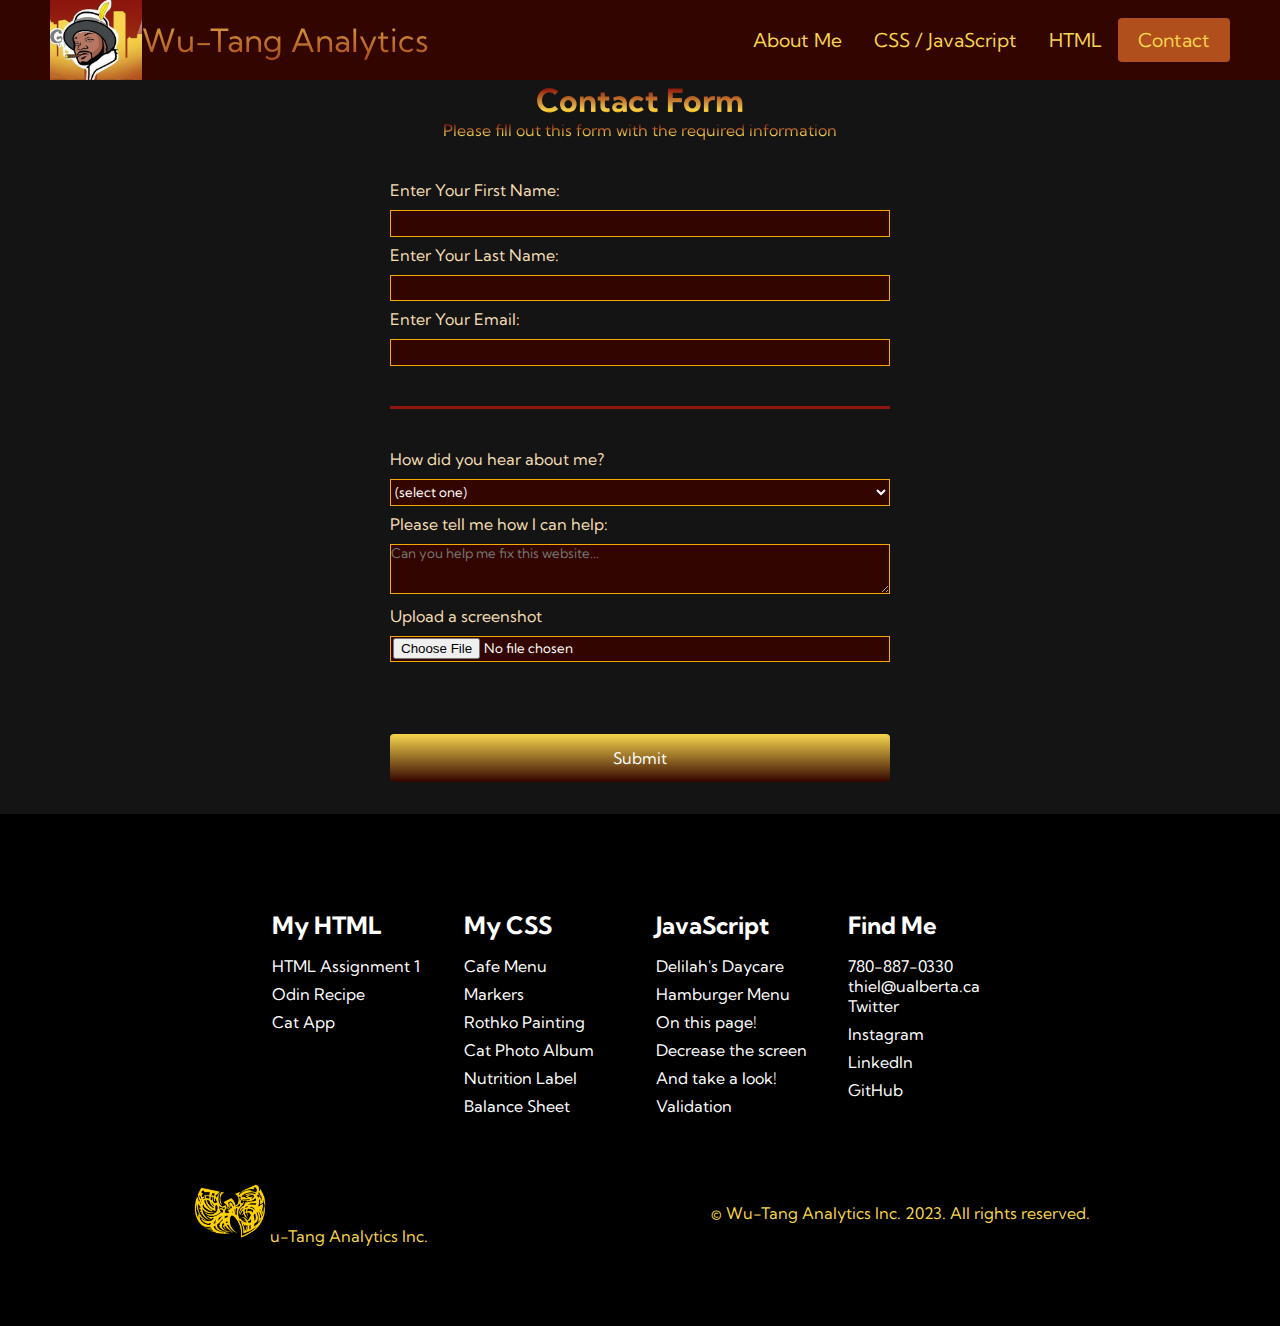
==== pages/contact.html @ 9b21748a "Uploaded all images, pages, index, styling and script files" ====
<!DOCTYPE html>
<html lang="en">
<head>
    <meta charset="UTF-8">
    <meta http-equiv="X-UA-Compatible" content="IE=edge">
    <meta name="viewport" content="width=device-width, initial-scale=1.0">
    <title>Extravagent Developer</title>
    <link rel="stylesheet" href="../scripts/scripts.css">
    <link href="https://fonts.googleapis.com/css2?family=Kumbh+Sans:wght@400;700&display=swap" rel="stylesheet">
</head>
<body class="contact">
    <header>
        <nav class="navbar">
            <div class="navbar__container">
                <a href="/" id="navbar__logo"><img src="../images/face.jpg">  Wu-Tang Analytics</a>
                <div class="navbar__toggle" id="mobile-menu">
                    <span class="bar"></span>
                    <span class="bar"></span>
                    <span class="bar"></span>
                </div>
                <ul class="navbar__menu">
                    <li class="navbar__item">
                        <a href="/#aboutMe" class="navbar__links">About Me</a>
                    </li>
                    <li class="navbar__item">
                        <a href="../pages/cssjsprojects.html" class="navbar__links">CSS / JavaScript</a>
                    </li>
                    <li class="navbar__item">
                        <a href="../pages/htmlproject.html" class="navbar__links">HTML</a>
                    </li>
                    <li class="navbar__btn">
                        <a href="../pages/contact.html" class="button">Contact</a>
                    </li>
                </ul>
            </div>
        </nav>
    </header>
    <main>
        <h1 class="contact">Contact Form</h1>
    <p id="instructions">Please fill out this form with the required information</p>
    <form class="contact" name="myForm" action='/demo-test.org' onsubmit = "return(validate());">
      <fieldset class="contact">
        <label for="first-name">Enter Your First Name: <input id="fName" name="fName" type="text" /></label>
        <label for="last-name">Enter Your Last Name: <input id="lName" name="lName" type="text" /></label>
        <label for="email">Enter Your Email: <input id="email" name="email" type="email" /></label>
      </fieldset>
      <fieldset class="contact">
        <label for="referrer">How did you hear about me?
          <select id="referrer" name="referrer">
            <option value="">(select one)</option>
            <option value="1">Colleague</option>
            <option value="2">YouTube Channel</option>
            <option value="3">linkedIn</option>
            <option value="4">Other</option>
          </select>
        </label>
        <label for="bio">Please tell me how I can help:
          <textarea id="help" name="help" rows="3" cols="30" placeholder="Can you help me fix this website..."></textarea>
        </label>
        <label for="profile-picture">Upload a screenshot <input id="profile-picture" type="file" name="file" /></label>
      </fieldset>
      <input class="main__btn" type="submit" value="Submit" />
    </form>
        
    </main>
    <footer>
        <div class="footer__container">
            <div class="footer__links">
                <div class="footer__link--wrapper">
                    <div class="footer__link--items">
                        <h2>My HTML</h2>
                        <a href="https://superpablo987.github.io/SAITHTML1/">HTML Assignment 1</a>
                        <a href="https://superpablo987.github.io/odin-recipes/">Odin Recipe</a>
                        <a href="https://superpablo987.github.io/CatApp/">Cat App</a>
                    </div>
                    <div class="footer__link--items">
                        <h2>My CSS</h2>
                        <a href="https://superpablo987.github.io/CafeMenu/">Cafe Menu</a>
                        <a href="https://superpablo987.github.io/Markers/">Markers</a>
                        <a href="https://superpablo987.github.io/RothkoPainting/">Rothko Painting</a>
                        <a href="https://superpablo987.github.io/CatPhotoAlbum/">Cat Photo Album</a>
                        <a href="https://superpablo987.github.io/NutritionalLabel/">Nutrition Label</a>
                        <a href="https://superpablo987.github.io/BalanceSheet/">Balance Sheet</a>
                    </div>
                </div>
                <div class="footer__link--wrapper">
                    <div class="footer__link--items">
                        <h2>JavaScript</h2>
                        <a href="https://superpablo987.github.io/sandbox/">Delilah's Daycare</a>
                        <a href="/">Hamburger Menu</a>
                        <a href="/">On this page!</a>
                        <a href="/">Decrease the screen</a>
                        <a href="/">And take a look!</a>
                        <a href="./pages/contact.html">Validation</a>
                    </div>
                    <div class="footer__link--items">
                        <h2>Find Me</h2>
                        <p>780-887-0330</p>
                        <p>thiel@ualberta.ca</p>
                        <a href="https://twitter.com/threaldealthiel">Twitter</a>
                        <a href="https://www.instagram.com/therealdealthiel/">Instagram</a>
                        <a href="https://www.linkedin.com/in/thielpeter/">LinkedIn</a>
                        <a href="https://github.com/SuperPablo987">GitHub</a>
                    </div>
                </div>
            </div>
            <div class="social__media">
                <div class="social__media--wrap">
                    <div class="footer__logo">
                        <a href="../pages/contact.html" id="footer_logo"><img src="../images/wucrazy.jpg">u-Tang Analytics Inc.</a>
                    </div>
                    <p class="website__rights">© Wu-Tang Analytics Inc. 2023. All rights reserved.</p>
                    
                </div>
            </div>
        </div>
    </footer>
    <script src="../js/app.js"></script>
    <script src="../js/validation.js"></script>
</body>
</html>
---- scripts/scripts.css ----
*{
    box-sizing: border-box;
    margin: 0;
    padding: 0;
    font-family: 'Kumbh Sans', sans-serif;
}

.navbar{
    background: rgb(51, 5, 0);
    height: 80px;
    display: flex;
    justify-content: center;
    align-items: center;
    font-size: 1.2rem;
    position: sticky;
    top: 0;
    z-index: 999;
}

.navbar__container{
    display: flex;
    justify-content: space-between;
    height: 80px;
    z-index: 1;
    width: 100%;
    max-width: 1300px;
    margin: 0 auto;
    padding: 0 50px;
}

.navbar__container img{
    width: auto;
    height: 100%;
}

#navbar__logo{
    background-color: rgb(204,132,48);
    background-image: linear-gradient(to top, rgb(142,24,14) 0%, rgb(247,213,77) 100%);
    background-size: 100%;
    -webkit-background-clip: text;
    -moz-background-clip: text;
    -webkit-text-fill-color: transparent;
    -moz-text-fill-color: transparent;
    display: flex;
    align-items: center;
    cursor: pointer;
    text-decoration: none;
    font-size: 2rem;
}

.navbar__menu{
    display: flex;
    align-items: center;
    list-style: none;
    text-align: center;
}


.navbar__item {
    height: 80px;
}

.navbar__links{
    color: #fff;
    display: flex;
    align-items: center;
    justify-content: center;
    text-decoration: none;
    padding: 0 1rem;
    height: 100%;
}

.navbar__butn{
    display: flex;
    justify-content: center;
    align-items: center;
    padding: 0 1 rem;
    width: 100%;
}

.button{
    display: flex;
    justify-content: center;
    align-items: center;
    text-decoration: none;
    padding: 10px 20px;
    height: 100%;
    width: 100%;
    border: none;
    outline: none;
    border-radius: 4px;
    background: rgb(176,79,28);
    color: #fff;
}

.button:hover{
    background: rgb(247,213,77);
    color: rgb(51, 5, 0);
    font-weight: bold;
    transition: all 0.5s ease;
}

.navbar__links:hover{
    color: rgb(204, 132, 48);
    transition: all 0.5s ease;
}

@media screen and (max-width:960px){
    .navbar__container{
        display: flex;
        justify-content: space-between;
        height: 80px;
        z-index: 1;
        width: 100%;
        max-width: 1300px;
        padding: 0;
    }

    .navbar__menu{
        display: grid;
        grid-template-columns: auto;
        margin: 0;
        width: 100%;
        position: absolute;
        top:-1000px;
        opacity: 0;
        transition: all 0.5s ease;
        height: 50vh;
        z-index: -1;
        /* remove this */
        background: rgb(51, 5, 0);
    }

    .navbar__menu.active{
        background: rgb(51, 5, 0);
        top: 100%;
        opacity: 1;
        transition: all 0.5s ease;
        z-index: 99;
        height: 50vh;
        font-size: 1.6rem;
    }

    #navbar__logo{
        padding-left: 25px;
    }

    .navbar__toggle .bar{
        width: 25px;
        height: 3px;
        margin: 5px auto;
        transition: all 0.3s ease-in-out;
        background: rgb(247,213,77);
    }

    .navbar__item{
        width: 100%;
    }

    .navbar__links{
        text-align: center;
        padding: 2rem;
        width: 100%;
        display: table;
    }

    #mobile-menu{
        position: absolute;
        top: 20%;
        right: 5%;
        transform: translate(5%, 20%);
    }

    .navbar__butn{
        padding-bottom: 2rem;
    }

    .button{
        display: flex;
        justify-content: center;
        align-items: center;
        width: 80%;
        height: 80px;
        margin: 0;
        margin: auto;
    }

    .navbar__toggle .bar{
        display: block;
        cursor: pointer;
    }

    #mobile-menu.is-active .bar:nth-child(2){
        opacity: 0;
    }

    #mobile-menu.is-active .bar:nth-child(1){
        transform: translateY(8px) rotate(45deg); 
    }

    #mobile-menu.is-active .bar:nth-child(3){
        transform: translateY(-8px) rotate(-45deg); 
    }

}

main {
    background-color: #141414;
}

.main__container{
    display: grid;
    grid-template-columns: 1fr 1fr;
    align-items: center;
    justify-content: center;
    margin: 0 auto;
    height: 90vh;
    background-color: #141414;
    z-index: 1;
    width: 100%;
    max-width: 1300px;
    padding: 0 50px;
}

.main__content h1{
    font-size: 4rem;
    background-color: rgb(204,132,48);
    background-image: linear-gradient(to top,  rgb(247,213,77)0%, rgb(142,24,14) 100%);
    background-size: 100%;
    -webkit-background-clip: text;
    -moz-background-clip: text;
    -webkit-text-fill-color: transparent;
    -moz-text-fill-color: transparent;
}

.main__content h2{
    font-size: 4rem;
    background-color: rgb(204,132,48);
    background-image: linear-gradient(to top, rgb(51, 5, 0)0%, rgb(247,213,77)  100%);
    background-size: 100%;
    -webkit-background-clip: text;
    -moz-background-clip: text;
    -webkit-text-fill-color: transparent;
    -moz-text-fill-color: transparent;
}

.main__content p{
    margin-top: 1rem;
    font-size: 2rem;
    font-weight: 700;
    color: wheat;
}

#small__text {
    font-size: 1rem;
    color: wheat;
}

.main__btn{
    font-size: 1rem;
    background-image: linear-gradient(to top, rgb(51, 5, 0)0%, rgb(247,213,77)  100%);
    padding: 14px 32px;
    border: none;
    border-radius: 4px;
    color: #fff;
    margin-top: 2rem;
    cursor: pointer;
    position: relative;
    transition: all 0.35s;
    outline: none;
}

.main__btn a{
    position: relative;
    z-index: 2;
    color: #fff;
    text-decoration: none;
}

.main__btn:after{
    position: absolute;
    content: "";
    top: 0;
    left: 0;
    width: 0;
    height: 100%;
    background: rgb(51, 5, 0);
    transition: all 0.35s;
    border-radius: 4px;
}

.main__btn:hover{
    color: #fff;
}

.main__btn:hover:after{
    width: 100%;
}

main__img-container{
    text-align: center;
}

#main__img{
    height: 80%;
    width: 80%;
}

/* Responsive here */
@media screen and (max-width: 780px) {
    .main__container{
        display: grid;
        grid-template-columns: auto;
        align-items: center;
        justify-self: center;
        margin: 0 auto;
        height: 90vh;
    }

    .main__content{
        text-align: center;
    }

    .main__content h1{
        font-size: 2.5rem;
        margin-top: 2rem;
    }

    .main__content h2{
        font-size: 3rem;
    }

    .main__content p{
        margin-top: 1rem;
        font-size: 1.5rem;
    }
}

@media screen and (max-width:480px) {
    .main__content h1{
        font-size: 2rem;
        margin-top: 3rem;
    }

    .main__content h2{
        font-size: 2rem;
    }

    .main__content p{
        margin-top: 2rem;
        font-size: 1.5rem;
    }

    .main__btn{
        padding: 12px 36px;
        margin: 2.5rem 0;
    }
    
}

/* Skills Section CSS */
.skills{
    background: #141414;
    display: flex;
    flex-direction: column;
    align-items: center;
    height: 100vh;
}

.skills h1{
    background-color: rgb(247,213,77);
    background-image: linear-gradient(
        to right, 

        rgb(204,132,48) 0%,
        rgb(245, 169, 4) 21%,
        rgb(247,213,77) 52%,
        rgb(142,24,14)78%,
        rgb(51, 5, 0) 100%
        );
        background-size: 100%;
        margin-bottom: 5rem;
        font-size: 2.5rem;
        -webkit-background-clip: text;
        -moz-background-clip: text;
        -webkit-text-fill-color: transparent;
        -moz-text-fill-color: transparent;
}

.skills__container{
    display: flex;
    justify-content: center;
    flex-wrap: wrap;
}

.skills__card{
    margin: 1rem;
    height: 525px;
    width: 400px;
    border-radius: 4px;
    background-image: linear-gradient(
        to bottom, 
        rgba(0,0,0,0) 0%, 
        rgba(17,17,17,0.6) 100%
        ),
        url('../images/code.jpg');
    background-size: cover;
    position: relative;
    color: #fff;
}

.skills__card:nth-child(2){
    background-image: linear-gradient(
        to bottom, 
        rgba(0,0,0,0) 0%, 
        rgba(17,17,17,0.6) 100%
        ),
        url('../images/web.jpg');
}

.skills h2{
    position: absolute;
    top: 350px;
    left: 30px;
}

.skills__card p{
    position: absolute;
    top: 400px;
    left: 30px;
}

.skills__card button{
    color: #fff;
    padding: 10px 20px;
    border: none;
    outline: none;
    border-radius: 4px;
    background: rgb(204,132,48);
    position: absolute;
    top: 440px;
    left: 30px;
    font-size: 1rem;
    cursor: pointer;
}

.skills__card:hover{
    transform: scale(1.075);
    transition: 0.2s ease-in;
    cursor: pointer;
}

@media screen and (max-width: 960px) {
    .skills{
        height: 1600px;
    }

    .skills h1{
        font-size: 2rem;
        margin-top: 12rem;
    }
    
}

@media screen and (max-width: 480px) {
    .skills{
        height: 1400px;
    }

    .skills h1{
        font-size: 1.2rem;
    }

    .skills__card{
        width: 300px;
    }
    
}

/* Footer styles */

.footer__container{
    background-color: black;
    padding: 5rem 0;
    display: flex;
    flex-direction: column;
    justify-content: center;
    align-items: center;
}

#footer__logo {
    color: rgb(247,213,77);
    display: flex;
    align-items: center;
    cursor: pointer;
    text-decoration: none;
    font-size: 2rem;
}

a:-webkit-any-link {
    text-decoration: none;
    color: rgb(247,213,77);
}

a:-webkit-any-link:hover {
    color: #063ef7;
    transition: 1s ease-out;
}

.footer__links{
    width: 100%;
    max-width: 1000px;
    display: flex;
    justify-content: center;
}

.footer__link--wrapper{
    display: flex;
}

.footer__link--items{
    display: flex;
    flex-direction: column;
    align-items: flex-start;
    margin: 16px;
    text-align: left;
    width: 160px;
    box-sizing: border-box;
}

.footer__link--items h2{
    margin-bottom: 16px;
}

.footer__link--items > h2{
    color: #fff;
}

.footer__link--items a{
    color: #fff;
    text-decoration: none;
    margin-bottom: 0.5rem;
}

.footer__link--items p{
    color: #fff;
}

.footer__link--items a:hover{
    color: #063ef7;
    transition: 1s ease-out;
}

.social__media{
    max-width: 1000px;
    width: 100%;
}

.social__media--wrap{
    display: flex;
    justify-content: space-between;
    align-items: center;
    width: 90%;
    max-width: 1000px;
    margin: 40px auto 0 auto;
    
}

.footer__logo img{
    width: 80px;
}

.website__rights{
    color: rgb(247,213,77) !important;

}

@media screen and (max-width: 820px) {
    .footer__links{
        padding-top: 2rem;
    }

    #footer__logo{
        margin-bottom: 2rem;
    }

    .website__rights{
        margin-bottom: 2rem;
    }

    .footer__link--wrapper{
        flex-direction: column;
    }

    .social__media--wrap{
        flex-direction: column;
    }
}

@media screen and (max-width: 480px) {
    .footer__link--items{
        margin: 0;
        padding: 10px;
        width: 100%;
    }
}

/* Contact page */

 .contact body {
  width: 100%;
  height: 100vh;
  margin: 0;
  font-size: 16px;
}

.contact h1, #instructions {
  margin: auto;
  text-align: center;
  background-color: rgb(247,213,77);
    background-image: linear-gradient(
        to top, 

        rgb(204,132,48) 0%,
        rgb(245, 169, 4) 21%,
        rgb(247,213,77) 22%,
        rgb(142,24,14)78%,
        rgb(51, 5, 0) 100%
        );
        -webkit-background-clip: text;
        -moz-background-clip: text;
        -webkit-text-fill-color: transparent;
        -moz-text-fill-color: transparent;
}

.contact form {
  width: 60vw;
  max-width: 500px;
  min-width: 300px;
  margin: 0 auto;
  padding-bottom: 2em;
  color: wheat;
}

fieldset {
  border: none;
  padding: 2rem 0;
  border-bottom: 3px solid rgb(142,24,14);
}

.contact fieldset:last-of-type {
  border-bottom: none;
}

label {
  display: block;
  margin: 0.5rem 0;
}

input,
textarea,
select {
  margin: 10px 0 0 0;
  width: 100%;
  min-height: 2em;
  background-color: rgb(51, 5, 0);
  border: 1px solid rgb(245, 169, 4);
}

#referrer{ 
    color: #fff;
}

input, textarea {
  background-color: rgb(51, 5, 0);
  border: 1px solid rgb(245, 169, 4);
  color: #ffffff;
}

.inline {
  width: unset;
  margin: 0 0.5em 0 0;
  vertical-align: middle;
}

input[type="file"] {
  padding: 1px 2px;
}

/* HTML Projects Page */

#html__img {
    width: 100%;
    height: 200px;
}

#HTML__sub {
    text-align: center;
}


.main__content .description {
    font-size: 18px;
    color: wheat;
}

.html__experience {
    display: flex;
    flex-direction: row;
    flex-wrap: nowrap;
    justify-content: center;
}

.title {
    padding: 0 5px;
}

@media screen and (max-width: 960px) {
    .html__experience{
        height: auto;
        flex-direction: column;
        max-width: 1300px;
        padding: 0;
        display: grid;
        align-items: center;
        justify-self: center;
        margin: 0 auto;
        
    }
}

@media screen and (max-width: 480px) {
    .html__experience{
        flex-direction: column;
        text-align: center;
        padding: 0;
    }
}

/* CSS Page */

#css__img {
    width: 100%;
    height: 300px;
}
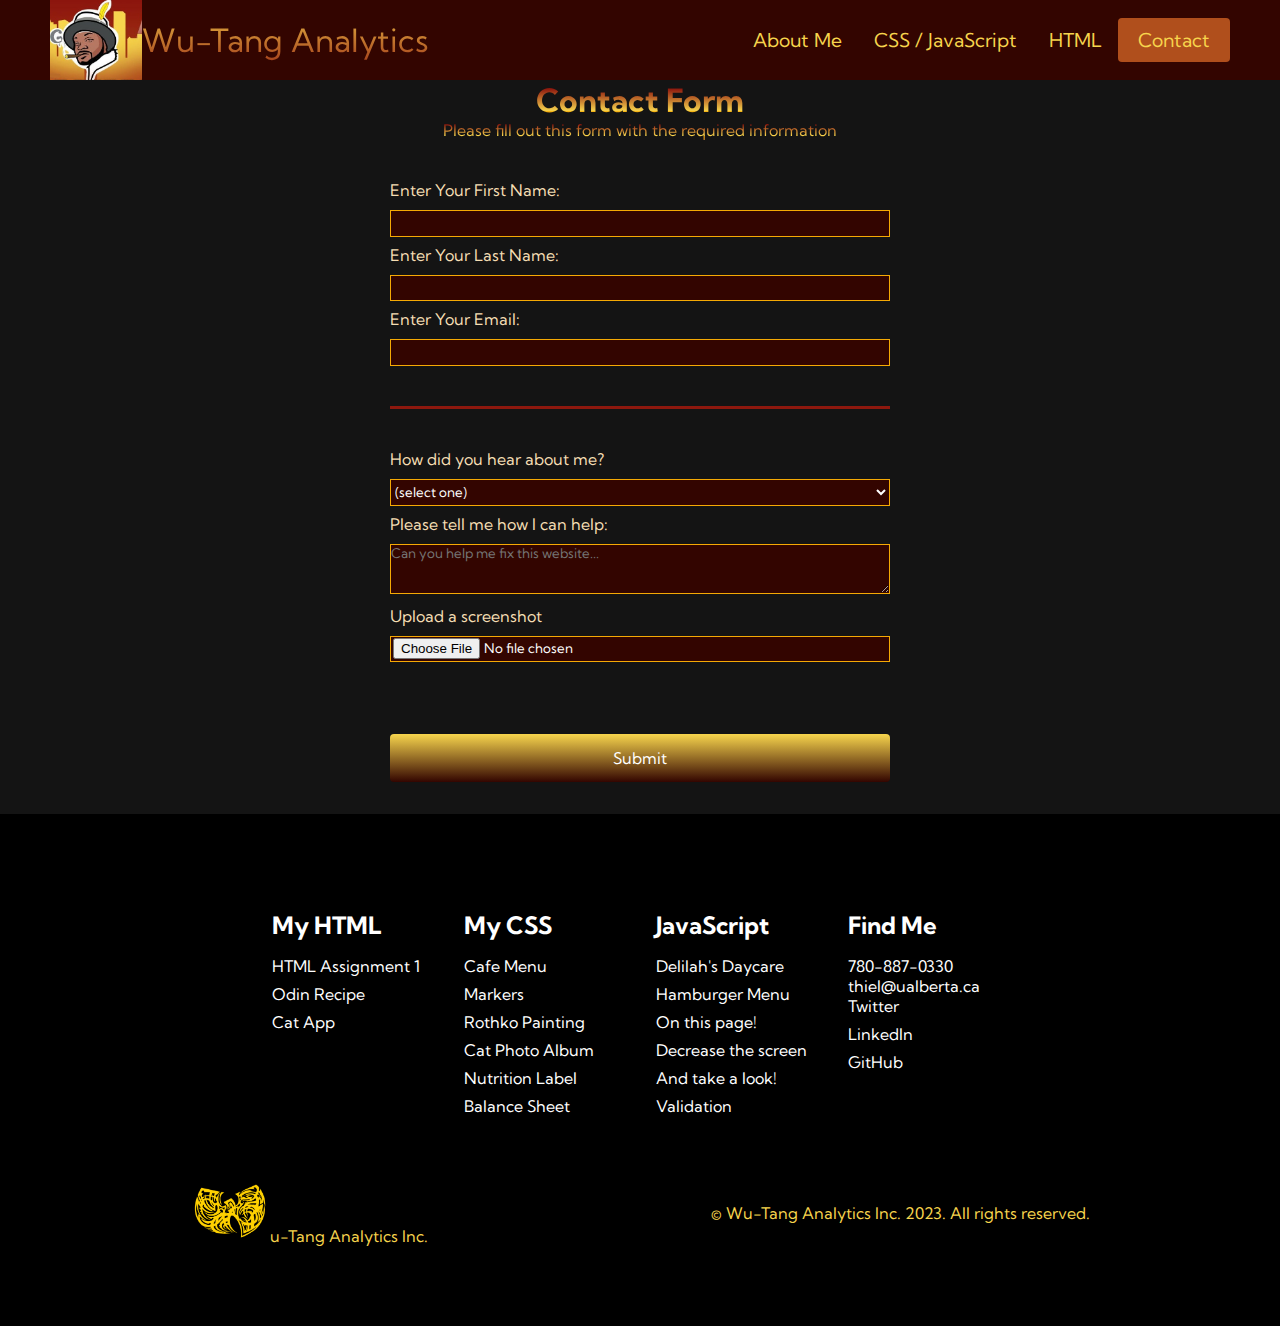
==== commit 2c2c109c: "Updated footer" ====
--- a/pages/contact.html
+++ b/pages/contact.html
@@ -12,7 +12,7 @@
     <header>
         <nav class="navbar">
             <div class="navbar__container">
-                <a href="/" id="navbar__logo"><img src="../images/face.jpg">  Wu-Tang Analytics</a>
+                <a href="../index.html" id="navbar__logo"><img src="../images/face.jpg">  Wu-Tang Analytics</a>
                 <div class="navbar__toggle" id="mobile-menu">
                     <span class="bar"></span>
                     <span class="bar"></span>
@@ -20,7 +20,7 @@
                 </div>
                 <ul class="navbar__menu">
                     <li class="navbar__item">
-                        <a href="/#aboutMe" class="navbar__links">About Me</a>
+                        <a href="../index.html/#aboutMe" class="navbar__links">About Me</a>
                     </li>
                     <li class="navbar__item">
                         <a href="../pages/cssjsprojects.html" class="navbar__links">CSS / JavaScript</a>
@@ -91,14 +91,13 @@
                         <a href="/">On this page!</a>
                         <a href="/">Decrease the screen</a>
                         <a href="/">And take a look!</a>
-                        <a href="./pages/contact.html">Validation</a>
+                        <a href="../pages/contact.html">Validation</a>
                     </div>
                     <div class="footer__link--items">
                         <h2>Find Me</h2>
                         <p>780-887-0330</p>
                         <p>thiel@ualberta.ca</p>
                         <a href="https://twitter.com/threaldealthiel">Twitter</a>
-                        <a href="https://www.instagram.com/therealdealthiel/">Instagram</a>
                         <a href="https://www.linkedin.com/in/thielpeter/">LinkedIn</a>
                         <a href="https://github.com/SuperPablo987">GitHub</a>
                     </div>
